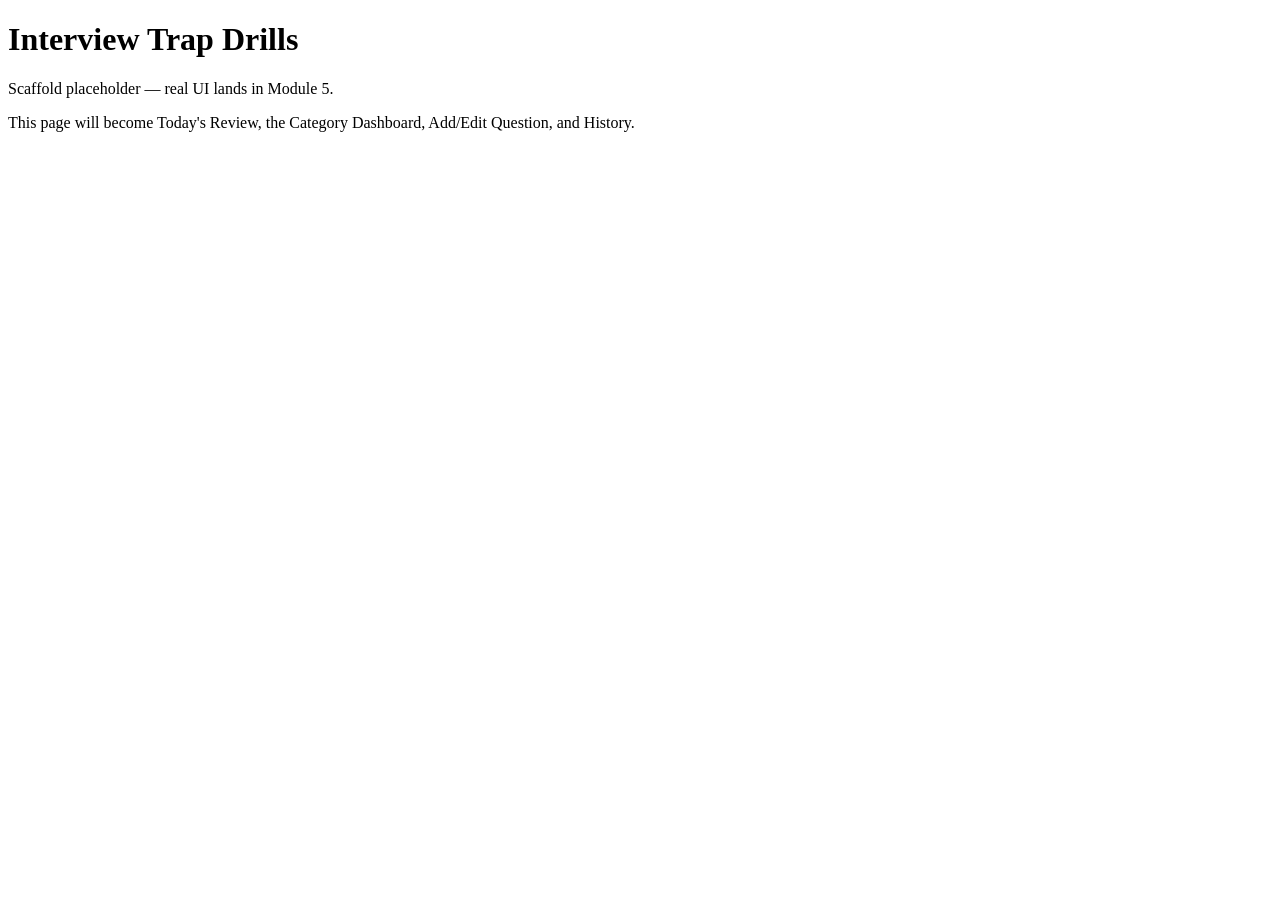
==== app/trap_drills/frontend/index.html @ d3e35f38 "trap-drills-1" ====
<!DOCTYPE html>
<html lang="en">
  <head>
    <meta charset="utf-8" />
    <meta name="viewport" content="width=device-width, initial-scale=1" />
    <title>Interview Trap Drills</title>
    <link rel="stylesheet" href="/styles.css" />
  </head>
  <body>
    <header class="site-header">
      <h1>Interview Trap Drills</h1>
      <p class="tagline">Scaffold placeholder — real UI lands in Module 5.</p>
    </header>
    <main class="layout">
      <section class="card">
        <p>This page will become Today's Review, the Category Dashboard, Add/Edit Question, and History.</p>
      </section>
    </main>
  </body>
</html>
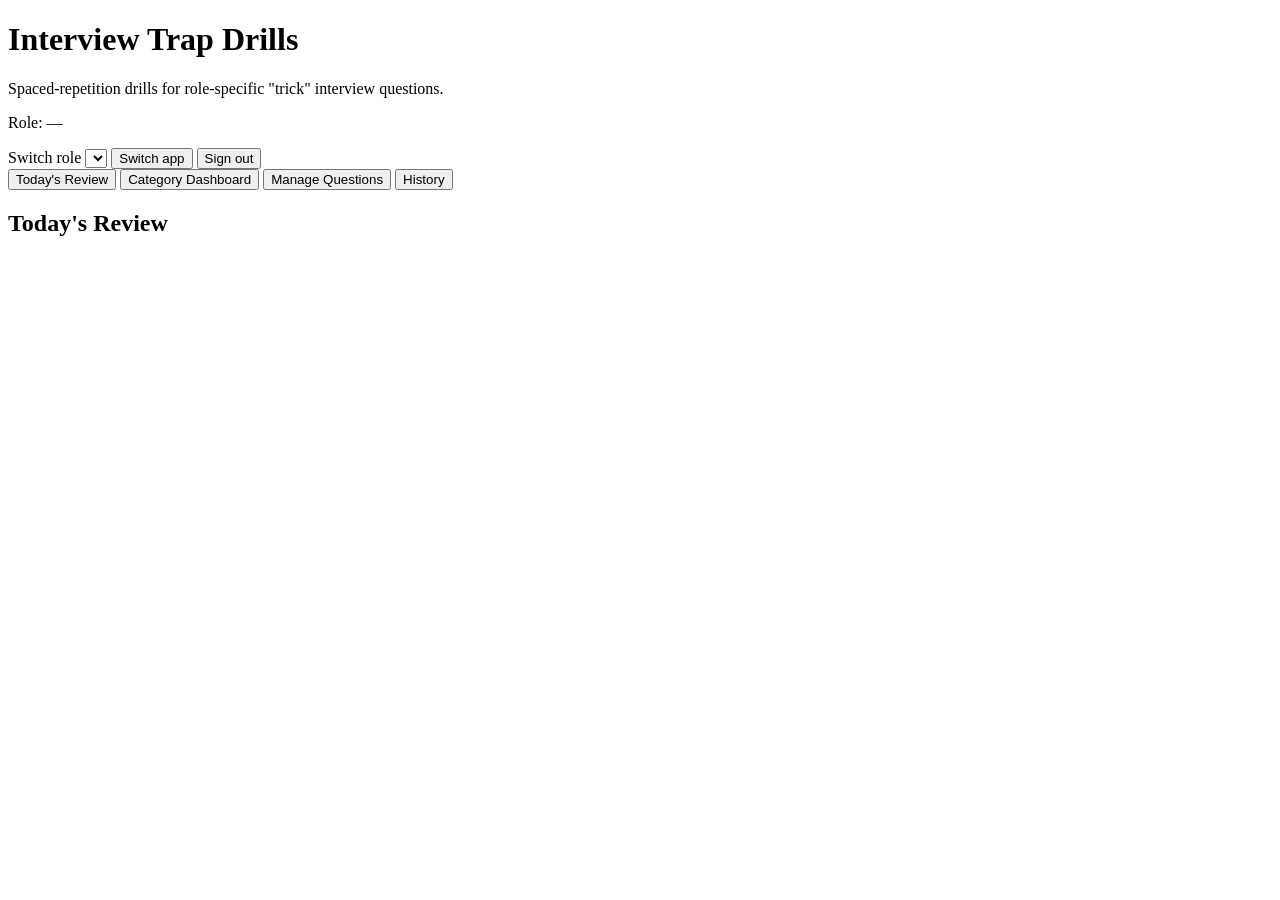
==== commit 16a28f3a: "trap_drills_2" ====
--- a/app/trap_drills/frontend/index.html
+++ b/app/trap_drills/frontend/index.html
@@ -9,12 +9,208 @@
   <body>
     <header class="site-header">
       <h1>Interview Trap Drills</h1>
-      <p class="tagline">Scaffold placeholder — real UI lands in Module 5.</p>
+      <p class="tagline">Spaced-repetition drills for role-specific "trick" interview questions.</p>
     </header>
+
     <main class="layout">
-      <section class="card">
-        <p>This page will become Today's Review, the Category Dashboard, Add/Edit Question, and History.</p>
-      </section>
+      <section class="card" id="role-banner" aria-label="Current role">
+        <div class="role-banner-row">
+          <p class="role-banner-info">
+            <span class="role-banner-label">Role:</span>
+            <span id="role-banner-current">—</span>
+          </p>
+          <div class="role-banner-controls">
+            <label class="sr-only" for="role-banner-select">Switch role</label>
+            <select id="role-banner-select"></select>
+            <button type="button" id="btn-switch-app-trapdrills" class="btn link">Switch app</button>
+            <button type="button" id="btn-sign-out-trapdrills" class="btn link">Sign out</button>
+          </div>
+        </div>
+      </section>
+
+      <nav class="tabs trap-drills-nav" role="tablist" aria-label="Trap Drills sections">
+        <button type="button" class="tab is-active" data-td-tab="review" role="tab" aria-selected="true">
+          Today's Review
+        </button>
+        <button type="button" class="tab" data-td-tab="dashboard" role="tab" aria-selected="false">
+          Category Dashboard
+        </button>
+        <button type="button" class="tab" data-td-tab="manage" role="tab" aria-selected="false">
+          Manage Questions
+        </button>
+        <button type="button" class="tab" data-td-tab="history" role="tab" aria-selected="false">
+          History
+        </button>
+      </nav>
+
+      <section id="td-panel-review" class="card" role="tabpanel">
+        <h2>Today's Review</h2>
+
+        <div id="role-picker-prompt" class="role-picker-prompt is-hidden" hidden>
+          <p class="hint">
+            We couldn't detect a role from your job application. Pick one to start drilling.
+          </p>
+        </div>
+
+        <div id="review-session">
+          <p id="review-progress" class="hint"></p>
+
+          <div id="review-question-card" class="is-hidden" hidden>
+            <p class="review-category" id="review-category"></p>
+            <p class="review-prompt" id="review-prompt"></p>
+
+            <label class="stack" for="review-answer-input">
+              Your answer (optional notes — not graded automatically)
+              <textarea id="review-answer-input" rows="3"></textarea>
+            </label>
+
+            <div class="review-actions" id="review-self-assess">
+              <button type="button" id="btn-review-correct" class="btn primary">I got it right</button>
+              <button type="button" id="btn-review-incorrect" class="btn secondary">I got it wrong</button>
+            </div>
+
+            <div id="review-reveal" class="review-reveal is-hidden" hidden>
+              <p><strong>Trap answer:</strong> <span id="reveal-trap"></span></p>
+              <p><strong>Correct answer:</strong> <span id="reveal-correct"></span></p>
+              <p><strong>Explanation:</strong> <span id="reveal-explanation"></span></p>
+              <div class="review-reveal-actions">
+                <button type="button" id="btn-report-question" class="btn link is-hidden" hidden>
+                  Report this question
+                </button>
+                <button type="button" id="btn-review-next" class="btn primary">Next</button>
+              </div>
+            </div>
+          </div>
+
+          <p id="review-empty-state" class="hint is-hidden" hidden>
+            Nothing due right now — nice work! Check back tomorrow.
+          </p>
+        </div>
+      </section>
+
+      <section id="td-panel-dashboard" class="card is-hidden" role="tabpanel" hidden>
+        <h2>Category Dashboard</h2>
+        <p class="hint">Categories with low accuracy or nothing mastered yet are flagged "Needs work".</p>
+        <table id="dashboard-table" class="data-table is-hidden" hidden>
+          <thead>
+            <tr>
+              <th scope="col">Category</th>
+              <th scope="col">Total questions</th>
+              <th scope="col">Attempted</th>
+              <th scope="col">Mastered</th>
+              <th scope="col">Accuracy</th>
+              <th scope="col"></th>
+            </tr>
+          </thead>
+          <tbody id="dashboard-table-body"></tbody>
+        </table>
+        <p id="dashboard-empty-state" class="hint is-hidden" hidden>
+          No questions in the bank for this role yet.
+        </p>
+      </section>
+
+      <section id="td-panel-manage" class="card is-hidden" role="tabpanel" hidden>
+        <h2>Manage Questions</h2>
+
+        <form id="form-question" class="stack" novalidate>
+          <input type="hidden" id="question-form-id" value="" />
+          <p id="question-form-mode" class="hint">Add a new question</p>
+          <label>
+            Role
+            <select id="question-form-role" name="role" required></select>
+          </label>
+          <label>
+            Category
+            <input type="text" id="question-form-category" name="category" list="question-form-category-options" required />
+            <datalist id="question-form-category-options"></datalist>
+          </label>
+          <label>
+            Prompt
+            <textarea id="question-form-prompt" name="prompt" rows="2" required></textarea>
+          </label>
+          <label>
+            Trap answer
+            <textarea id="question-form-trap-answer" name="trap_answer" rows="2" required></textarea>
+          </label>
+          <label>
+            Correct answer
+            <textarea id="question-form-correct-answer" name="correct_answer" rows="2" required></textarea>
+          </label>
+          <label>
+            Explanation
+            <textarea id="question-form-explanation" name="explanation" rows="2" required></textarea>
+          </label>
+          <div class="review-actions">
+            <button type="submit" class="btn primary" id="btn-question-form-submit">Add question</button>
+            <button type="button" class="btn secondary is-hidden" id="btn-question-form-cancel" hidden>Cancel edit</button>
+          </div>
+        </form>
+        <p id="question-form-message" class="message" role="status" aria-live="polite"></p>
+
+        <h3>Existing questions</h3>
+        <label>
+          Filter by role
+          <select id="question-list-role-filter"></select>
+        </label>
+        <table id="question-list-table" class="data-table is-hidden" hidden>
+          <thead>
+            <tr>
+              <th scope="col">Category</th>
+              <th scope="col">Prompt</th>
+              <th scope="col">Status</th>
+              <th scope="col"></th>
+            </tr>
+          </thead>
+          <tbody id="question-list-table-body"></tbody>
+        </table>
+        <p id="question-list-empty-state" class="hint is-hidden" hidden>No questions for this role yet.</p>
+
+        <h3>Pending review</h3>
+        <table id="pending-review-table" class="data-table is-hidden" hidden>
+          <thead>
+            <tr>
+              <th scope="col">Role</th>
+              <th scope="col">Category</th>
+              <th scope="col">Prompt</th>
+              <th scope="col"></th>
+            </tr>
+          </thead>
+          <tbody id="pending-review-table-body"></tbody>
+        </table>
+        <p id="pending-review-empty-state" class="hint is-hidden" hidden>Nothing pending review.</p>
+      </section>
+
+      <section id="td-panel-history" class="card is-hidden" role="tabpanel" hidden>
+        <h2>History</h2>
+        <label>
+          Filter by role
+          <select id="history-role-filter">
+            <option value="">All roles</option>
+          </select>
+        </label>
+        <table id="history-table" class="data-table is-hidden" hidden>
+          <thead>
+            <tr>
+              <th scope="col">Question</th>
+              <th scope="col">Role</th>
+              <th scope="col">Result</th>
+              <th scope="col">Box after</th>
+              <th scope="col">Answered</th>
+            </tr>
+          </thead>
+          <tbody id="history-table-body"></tbody>
+        </table>
+        <p id="history-empty-state" class="hint is-hidden" hidden>No attempts yet.</p>
+        <div class="review-actions" id="history-pagination">
+          <button type="button" id="btn-history-prev" class="btn secondary" disabled>Previous</button>
+          <span id="history-page-indicator" class="hint"></span>
+          <button type="button" id="btn-history-next" class="btn secondary" disabled>Next</button>
+        </div>
+      </section>
+
+      <p id="td-message" class="message" role="status" aria-live="polite"></p>
     </main>
+
+    <script src="/trapdrills/app.js" defer></script>
   </body>
 </html>
